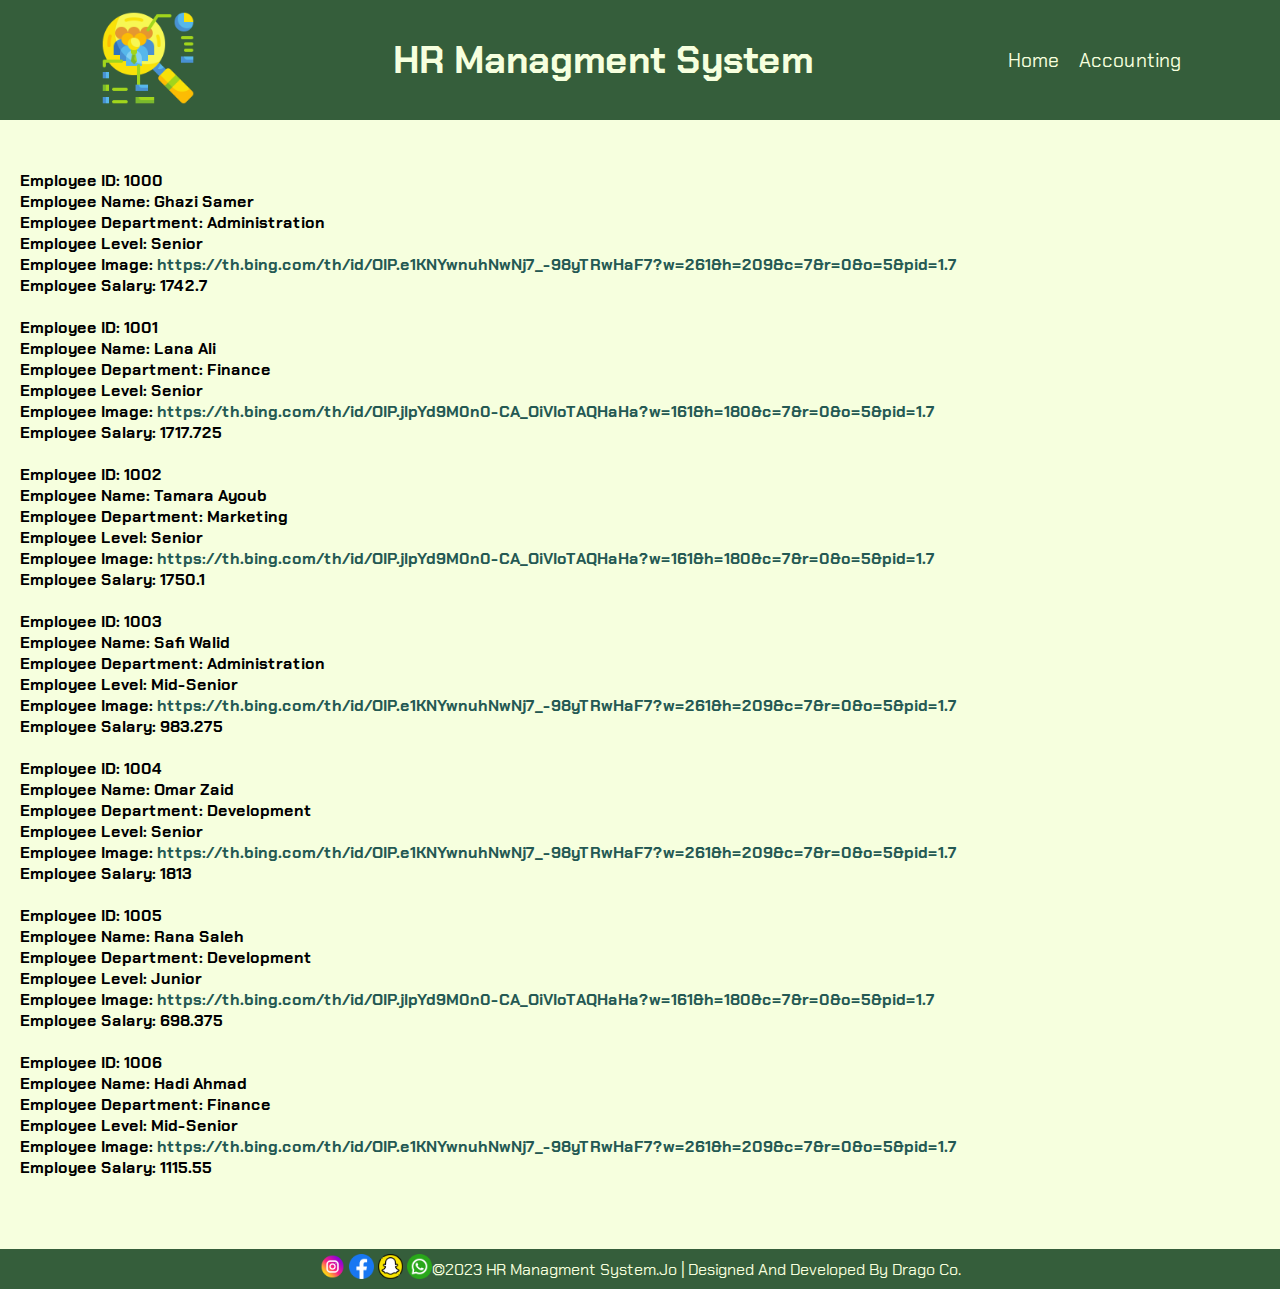
==== index.html @ fa17db17 "Adding html files,js file and css file" ====
<!DOCTYPE html>
<html lang="en">
<head>
    <meta charset="UTF-8">
    <meta http-equiv="X-UA-Compatible" content="IE=edge">
    <meta name="viewport" content="width=device-width, initial-scale=1.0">
    <title>HR Managment System</title>
    <link rel="preconnect" href="https://fonts.googleapis.com">
    <link rel="preconnect" href="https://fonts.gstatic.com" crossorigin>
    <link href="https://fonts.googleapis.com/css2?family=Chakra+Petch:wght@300&display=swap" rel="stylesheet">
    <link rel="stylesheet" href="./style/index.css" />
    

</head>

<body>
 <header>
    <a href="./index.html"><img width="100" src="./assets/human-resources (2).png" alt="hr logo" >
    </a> 

<a class="hr-header" href="./index.html">
<h1 class="header-p" >
HR Managment System
</h1>
</a> 
    
<ul class="topnav">
    <li>
        <a href="./index.html">Home</a>
    </li>
    <li>
        <a href="./accounting.html">Accounting</a>
    </li>
</ul>
 </header>  

 <main>
        
          <ul id="info" >
         
          </ul>  
        
 </main>

 <footer>
  
    <P>
        <a href="https://instagram.com/m.abutuaima?igshid=OTk0YzhjMDVlZA=="><img width="25" src="./assets/instagram.png" alt="instagram logo" ></a> 
        <a href="https://www.facebook.com/m.abutuaimeh?mibextid=ZbWKwL"><img width="25" src="./assets/facebook.png" alt="facebook logo" ></a> 
        <a href="https://www.snapchat.com/add/hamota94?share_id=bKzeaIMuYbc&locale=en-US"><img width="25" src="./assets/snapchat.png" alt="snapchat logo" ></a> 
        <a href="https://wa.link/yw2kk6"><img width="25" src="./assets/whatsapp.png" alt="whatsapp logo" ></a>
        <p>&copy;2023 HR Managment System.Jo | Designed And Developed By Drago Co.</p>
    </P>
     
 </footer>
 <script src="./js/app.js"></script>
</body>

</html>
---- style/index.css ----
* {
    padding: 0;
    margin: 0;
    box-sizing: border-box;
    font-family: 'Chakra Petch', sans-serif;
    
}

header {
    background-color:#355E3B;
    display: flex;
    justify-content: space-around;
    align-items: center;
    height: 120px;

}
.header-p{

    color: #F6FFDe;
    

}
.hr-header{
    text-decoration: none;
    font-size: 19px;
}
.topnav{
    display: flex;
    gap: 20px;
    color: #F6FFDe;
    list-style: none;
    
}
.topnav li a  {
    color: #F6FFDe;
    text-decoration: none;
    font-size: larger;

}
main{
    background-color:#F6FFDE ;
    min-height: calc(100vh - 120px);
    display:flexbox;
    margin: 0 auto;
    padding-top: 30px;
    align-items:center;
}
footer {
    height: 40px;
    background-color: #355E3B;
    display: flex;
    justify-content: center;
    align-items: center;
    color: #F6FFDe;

}

table, th,tr{
height: 15px;
  margin-top: 10px;
  padding-bottom: 50px;
  margin-left: 20px;
  font-size: 18px; 
  
}
td{
   font-weight: bold;
}
#info{
    padding-bottom: 50px;
    padding-top: 20px;
    padding-left: 20px;
    font-weight: bold;
    color: black;
    list-style: none;
   
}
li a{
    text-decoration: none;
    color: #245953;
}
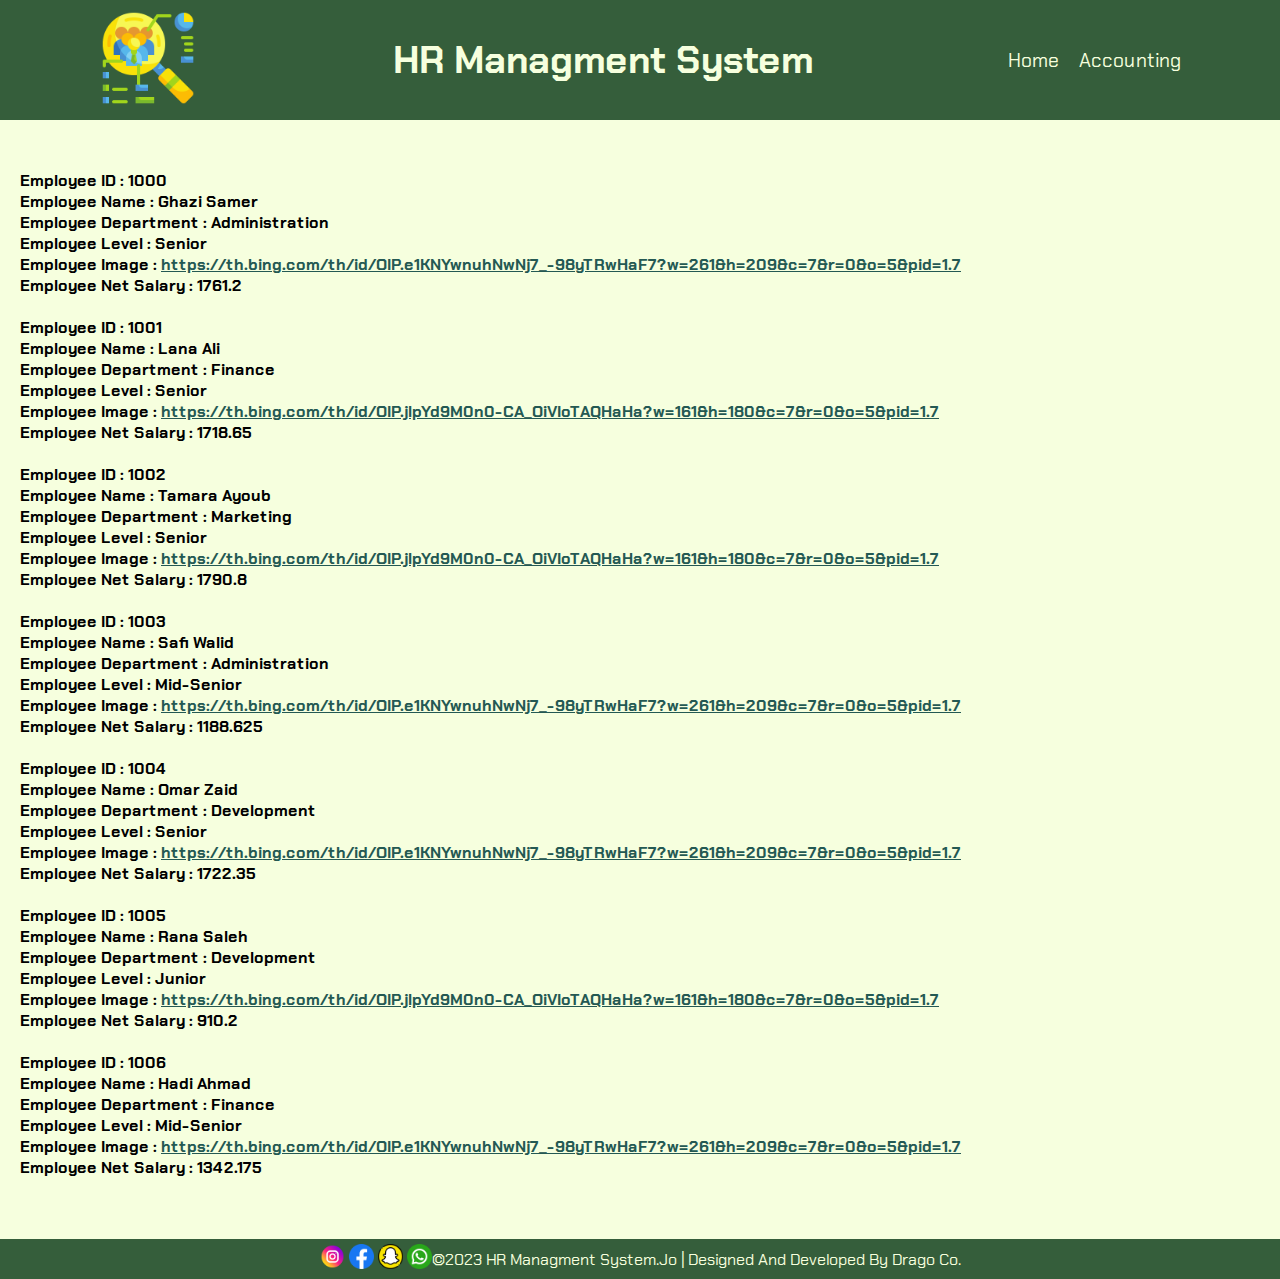
==== commit 36d8395c: "delete the previous code and insert new code to create new objects using constructor method" ====
--- a/index.html
+++ b/index.html
@@ -35,13 +35,10 @@
  </header>  
 
  <main>
-        
-          <ul id="info" >
-         
-          </ul>  
-        
+      
+ <script src="./js/app.js"></script>   
  </main>
-
+ 
  <footer>
   
     <P>
@@ -53,7 +50,7 @@
     </P>
      
  </footer>
- <script src="./js/app.js"></script>
+ 
 </body>
 
 </html>--- a/style/index.css
+++ b/style/index.css
@@ -1,7 +1,7 @@
 * {
     padding: 0;
     margin: 0;
-    box-sizing: border-box;
+
     font-family: 'Chakra Petch', sans-serif;
     
 }
@@ -40,10 +40,11 @@
 main{
     background-color:#F6FFDE ;
     min-height: calc(100vh - 120px);
-    display:flexbox;
-    margin: 0 auto;
-    padding-top: 30px;
     align-items:center;
+    padding-left: 20px;
+    padding-top: 50px;
+    padding-bottom: 40px;
+    font-weight: bold;
 }
 footer {
     height: 40px;
@@ -78,4 +79,8 @@
 li a{
     text-decoration: none;
     color: #245953;
+}
+
+a {
+    color: #245953;  
 }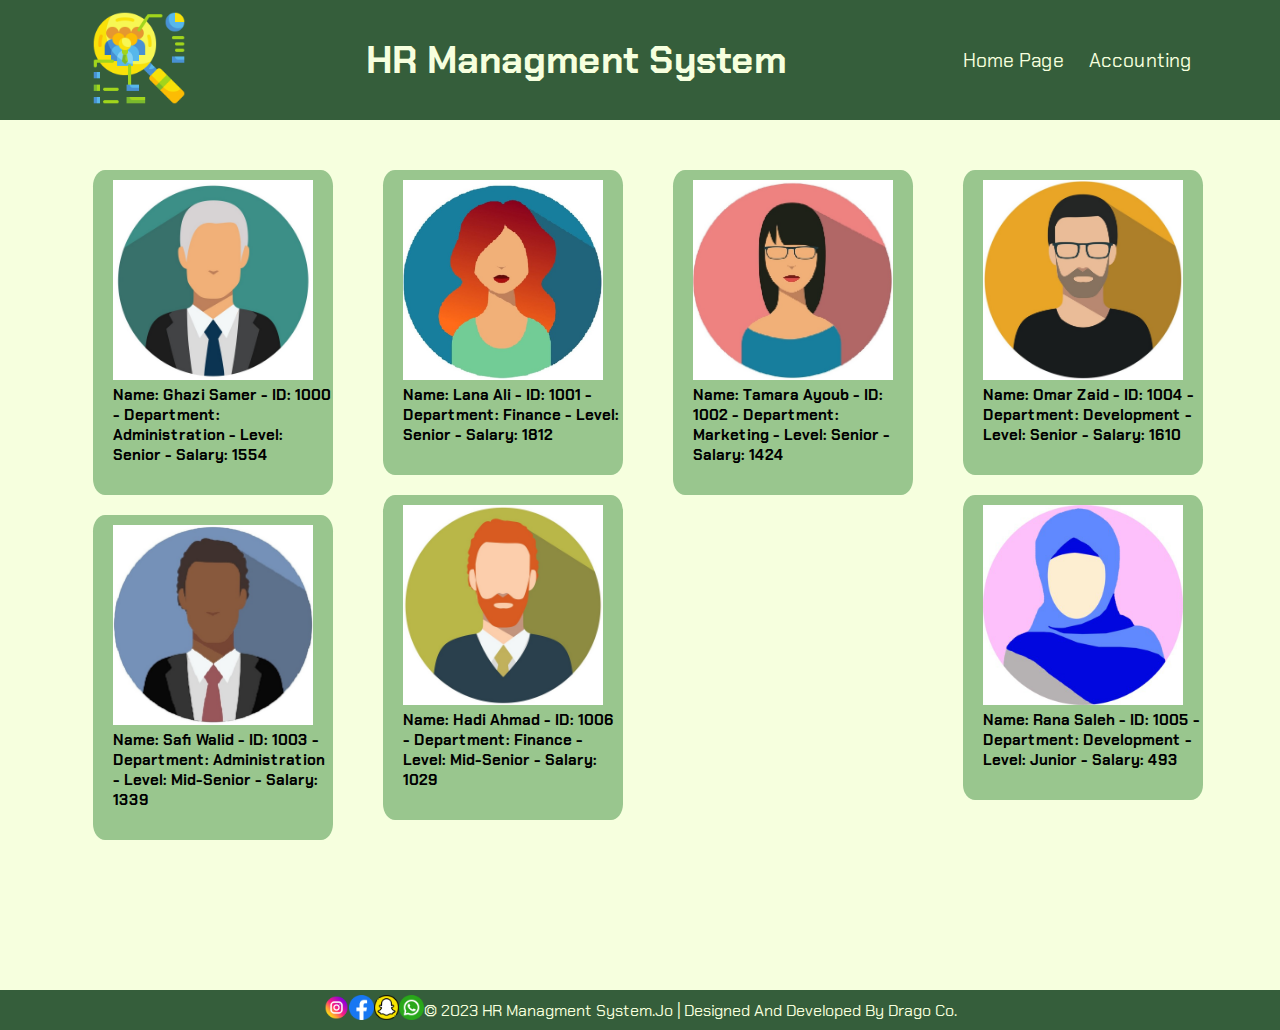
==== commit 4e61eaaa: "edit the files using DOM Manipulation" ====
--- a/index.html
+++ b/index.html
@@ -14,43 +14,8 @@
 </head>
 
 <body>
- <header>
-    <a href="./index.html"><img width="100" src="./assets/human-resources (2).png" alt="hr logo" >
-    </a> 
 
-<a class="hr-header" href="./index.html">
-<h1 class="header-p" >
-HR Managment System
-</h1>
-</a> 
-    
-<ul class="topnav">
-    <li>
-        <a href="./index.html">Home</a>
-    </li>
-    <li>
-        <a href="./accounting.html">Accounting</a>
-    </li>
-</ul>
- </header>  
-
- <main>
-      
- <script src="./js/app.js"></script>   
- </main>
- 
- <footer>
-  
-    <P>
-        <a href="https://instagram.com/m.abutuaima?igshid=OTk0YzhjMDVlZA=="><img width="25" src="./assets/instagram.png" alt="instagram logo" ></a> 
-        <a href="https://www.facebook.com/m.abutuaimeh?mibextid=ZbWKwL"><img width="25" src="./assets/facebook.png" alt="facebook logo" ></a> 
-        <a href="https://www.snapchat.com/add/hamota94?share_id=bKzeaIMuYbc&locale=en-US"><img width="25" src="./assets/snapchat.png" alt="snapchat logo" ></a> 
-        <a href="https://wa.link/yw2kk6"><img width="25" src="./assets/whatsapp.png" alt="whatsapp logo" ></a>
-        <p>&copy;2023 HR Managment System.Jo | Designed And Developed By Drago Co.</p>
-    </P>
-     
- </footer>
- 
+ <script src="./js/app-home.js"></script>  
 </body>
 
 </html>--- a/style/index.css
+++ b/style/index.css
@@ -1,3 +1,4 @@
+
 * {
     padding: 0;
     margin: 0;
@@ -6,7 +7,7 @@
     
 }
 
-header {
+#header {
     background-color:#355E3B;
     display: flex;
     justify-content: space-around;
@@ -14,73 +15,35 @@
     height: 120px;
 
 }
-.header-p{
+#header-p{
 
     color: #F6FFDe;
     
 
 }
-.hr-header{
+#projectNameAncher{
     text-decoration: none;
     font-size: 19px;
 }
-.topnav{
-    display: flex;
-    gap: 20px;
-    color: #F6FFDe;
-    list-style: none;
-    
-}
-.topnav li a  {
-    color: #F6FFDe;
-    text-decoration: none;
-    font-size: larger;
 
-}
-main{
+#main{
     background-color:#F6FFDE ;
     min-height: calc(100vh - 120px);
-    align-items:center;
-    padding-left: 20px;
     padding-top: 50px;
     padding-bottom: 40px;
     font-weight: bold;
+    display: flex;
+    justify-content: center;
+    
 }
-footer {
+
+#footer {
     height: 40px;
     background-color: #355E3B;
-    display: flex;
-    justify-content: center;
-    align-items: center;
+    display:flex;
+    justify-content:center;
+    align-items:center;
     color: #F6FFDe;
-
+   
 }
 
-table, th,tr{
-height: 15px;
-  margin-top: 10px;
-  padding-bottom: 50px;
-  margin-left: 20px;
-  font-size: 18px; 
-  
-}
-td{
-   font-weight: bold;
-}
-#info{
-    padding-bottom: 50px;
-    padding-top: 20px;
-    padding-left: 20px;
-    font-weight: bold;
-    color: black;
-    list-style: none;
-   
-}
-li a{
-    text-decoration: none;
-    color: #245953;
-}
-
-a {
-    color: #245953;  
-}